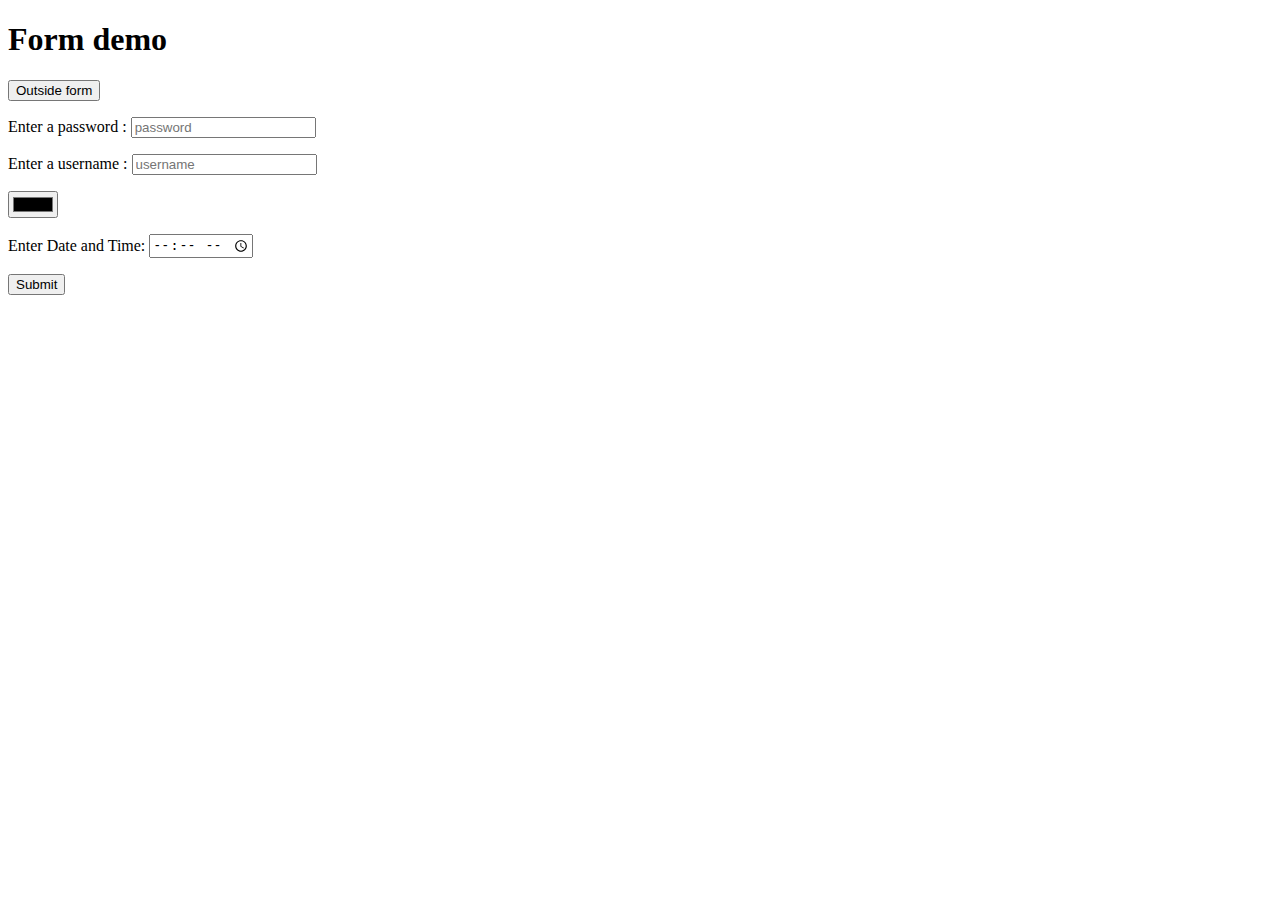
==== html/form.html @ aa791eb9 "form commit" ====
<!DOCTYPE html>
<html lang="en">

<head>
    <meta charset="UTF-8">
    <meta name="viewport" content="width=device-width, initial-scale=1.0">
    <title>Form html</title>
</head>

<body>
    <h1>Form demo</h1>
    <button type="submit">Outside form</button>
    <form action="supreme">
        <p>
        <label for="password">Enter a password :</label>
        <input id="password" type="password" placeholder="password">
        </p>
        <p>
        <label for="username">Enter a username :</label>
        <input id="username" type="text" placeholder="username">
        </p>
        <input type="color">
        <p>
        <label for="time">Enter Date and Time:</label>
        <input id="time" type="time">
    </p>
    <button>Submit</button>
    </form>

</body>

</html>
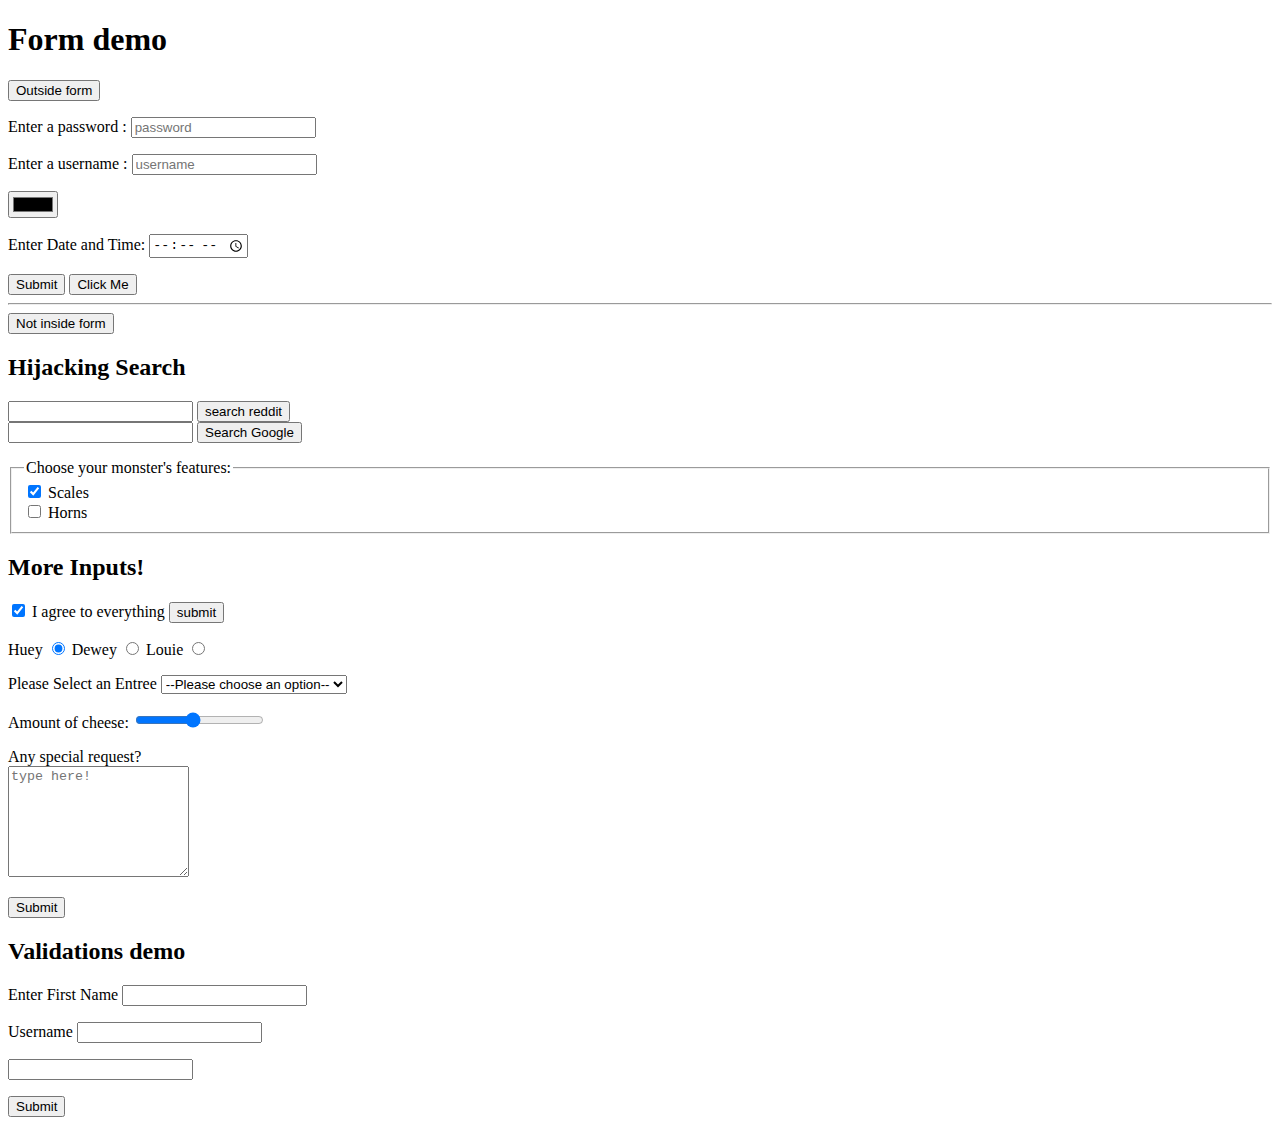
==== commit 099eadcf: "form exercise commit" ====
--- a/html/form.html
+++ b/html/form.html
@@ -13,20 +13,121 @@
     <form action="supreme">
         <p>
         <label for="password">Enter a password :</label>
-        <input id="password" type="password" placeholder="password">
+        <input id="password" type="password" placeholder="password" name="password">
         </p>
         <p>
         <label for="username">Enter a username :</label>
-        <input id="username" type="text" placeholder="username">
+        <input id="username" type="text" placeholder="username" name="username">
         </p>
-        <input type="color">
+        <input type="color" name="color"> 
         <p>
         <label for="time">Enter Date and Time:</label>
-        <input id="time" type="time">
+        <input id="time" type="time" name="time">
     </p>
     <button>Submit</button>
+    <input type="submit" value="Click Me">
     </form>
+    <hr>
+    <button>Not inside form</button>
+    <h2>Hijacking Search</h2>
+    <form action="https://www.reddit.com/search/?q=dog">
+        <input type="text" name="q">
+        <!-- when we search in reddit it shows?q=dog BUT because we added
+        name= query in input it does not acutally able to search dog in our form 
+    So to be able to search we need to add exact name  when we search at actual website-->
+        <button>search reddit</button>
+        <!-- https://www.reddit.com/search/?q=dog (this shows actually when we search in reddit)-->
+        <!-- https://www.reddit.com/search/?query=dog (this shows when we search dog in form) -->
+    </form>
+    <form action="https://www.google.com/search">
+        <input type="text" name="q">
+        <button>Search Google</button>
+        <p>
+        <fieldset>
+            <legend>Choose your monster's features:</legend>
+          
+            <div>
+              <input type="checkbox" id="scales" name="scales" checked >
+              <!-- here checked in input makes Scale value already checked
+            at the start of the program -->
+              <label for="scales">Scales</label>
+            </div>
+          
+            <div>
+              <input type="checkbox" id="horns" name="horns">
+              <label for="horns">Horns</label>
+            </div>
+          </fieldset>
+        </p>
+          <!-- The <fieldset> tag is used to group related elements in a form.
+           The <fieldset> tag draws a box around the related elements. -->
+    </form>
+
+    <h2>More Inputs!</h2>
+    <form action="/birds">
+    <input type="checkbox" name="agree_tos" id="agree" checked>
+        <label for="agree">I agree to everything</label>
+        <button>submit</button>
+    <!-- Radio Button is a bit different to checkboxes as in the
+    group of radioboxes we can only select one box -->
+    <div>
+        <p>
+        <label for="huey">Huey</label>
+        <input type="radio" id="huey" name="drone" value="huey" checked />
+        <label for="dewey">Dewey</label>
+        <input type="radio" id="dewey" name="drone" value="dewey" />
+        <!-- We can write label and input in any order . 
+        I usually Prefer Input first and then Label -->
+        <label for="louie">Louie</label>
+        <input type="radio" id="louie" name="drone" value="louie" />
+        </p>
+        <p>
+            <label for="meal">Please Select an Entree</label>
+            <select name="meal" id="meal">
+                <option value="">--Please choose an option--</option>
+                <option value="fish">Fish</option>
+                <option value="veg">Veg</option>
+                <option value="chicken">Chicken</option>
+                <!-- Here Selected is used which is same as Checked in checkboxes -->
+            </select>
+        </p>
+    </div>
+
+        <p>
+            <label for="cheese">Amount of cheese:</label>
+            <input type="range" id="cheese" min="1" max="10" step="2" name="cheese level">  
+        </p>
+   
+        <p>
+            <label for="request">Any special request?</label>
+            <br>
+            <textarea id="request" rows="7" cols="20" name="request" placeholder="type here!"></textarea>
+        </p>
+        <!-- <textarea> is a multiline text input mostly used
+        as comment and feedback form -->
+        <button>Submit</button>
+    
+    </form>
+    <h2>Validations demo</h2>
+    <form action="dummy">
+        <label for="first">Enter First Name</label>
+        <input type="text" name="first" id="first" required>
+        <p>
+        <label for="username">Username</label>
+        <input type="text" id="username" name="username" minlength="5" maxlength="12" required>
+        <!-- Here minlength and max length in username is used 
+        as how many letters we can write before submitting 
+     Whereas min and max is used for input type such as
+     date, time, number, range etc-->
+    </p>
+    <p>
+        <!-- <input type="email" required> -->
+        <input type="url">
+    </p>
+        <button>Submit</button>
+    </form>
+    <!-- pattern attribute specifies a regular expression  -->
 
 </body>
 
-</html>+</html> 